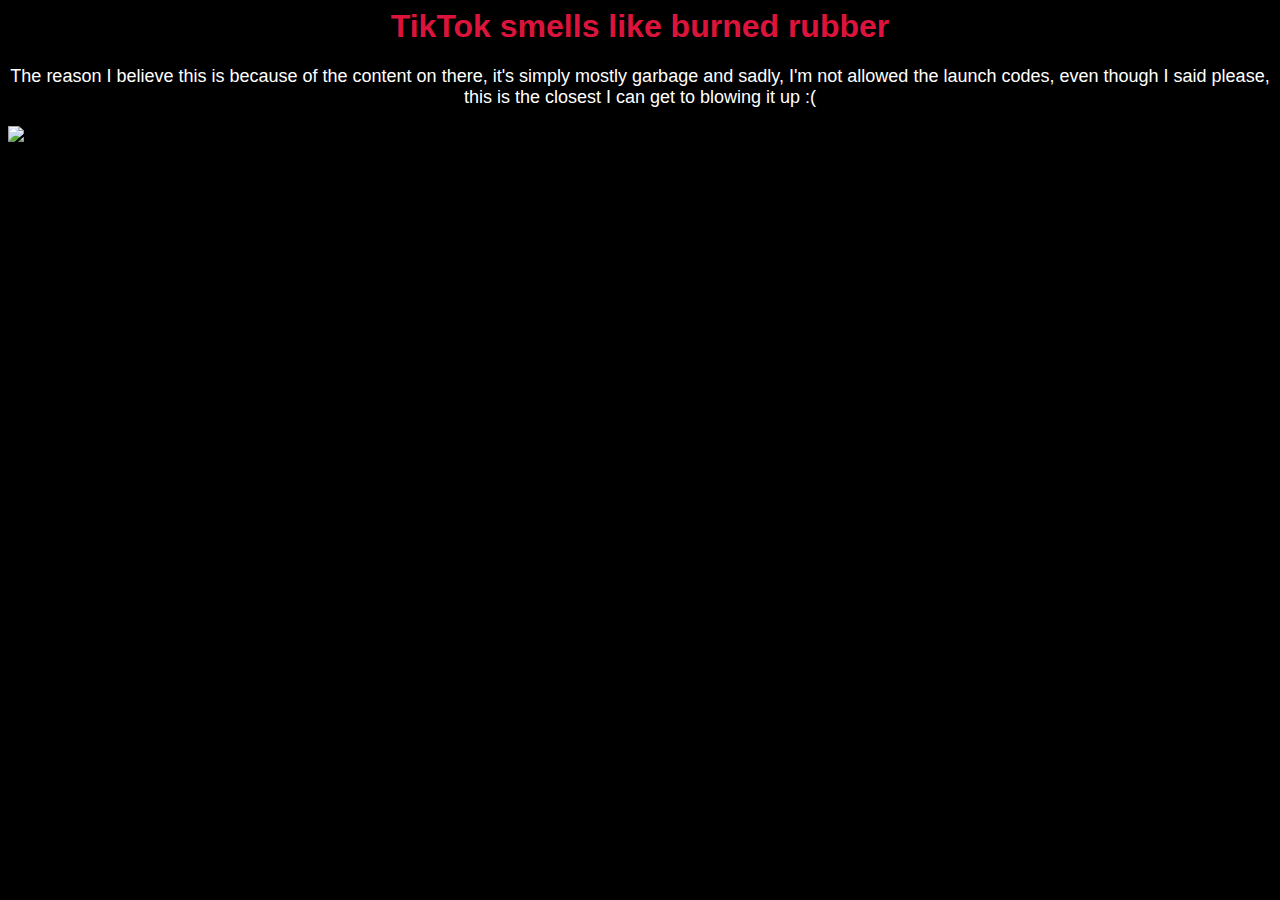
==== index.html @ 46751cc8 "Add files via upload" ====
<html>
    <title>TikTok Smells</title>
    <head>
        <link rel="stylesheet" href="StyleSheet.css">
    </head>
    <h1>TikTok smells like burned rubber</h1>
    <p>The reason I believe this is because of the content on there, it's simply mostly garbage and sadly, I'm not allowed the launch codes, even though I said please, this is the closest I can get to blowing it up :(</p>
    <img src="https://github.com/AlyxTheFemboy/TikTok-smells/blob/main/index.png?raw=true">
</html>
---- StyleSheet.css ----
body{
    background-color: black;
}
h1{
    text-align: center;
    color: crimson;
    font-family: sans-serif;
}
p{
    text-align: center;
    font-size: large;
    font-family: sans-serif;
    color: white;
}
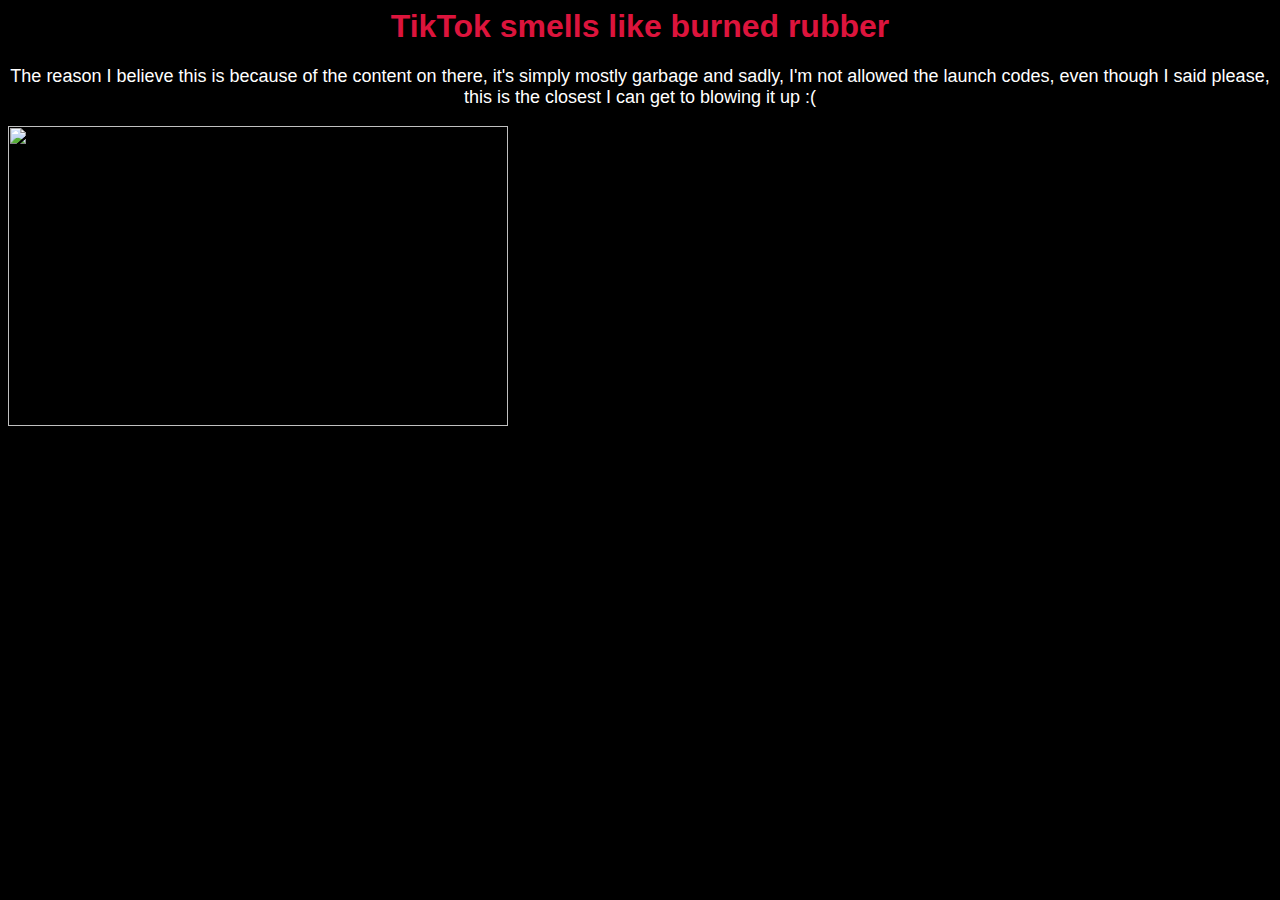
==== commit d8457d28: "Add files via upload" ====
--- a/index.html
+++ b/index.html
@@ -5,5 +5,5 @@
     </head>
     <h1>TikTok smells like burned rubber</h1>
     <p>The reason I believe this is because of the content on there, it's simply mostly garbage and sadly, I'm not allowed the launch codes, even though I said please, this is the closest I can get to blowing it up :(</p>
-    <img src="https://github.com/AlyxTheFemboy/TikTok-smells/blob/main/index.png?raw=true">
+    <img src="https://drive.google.com/file/d/1D66jidXvb-3kBMZ_NINTuOVxYdVsA8ob/view?usp=sharing" height="300" width="500">
 </html>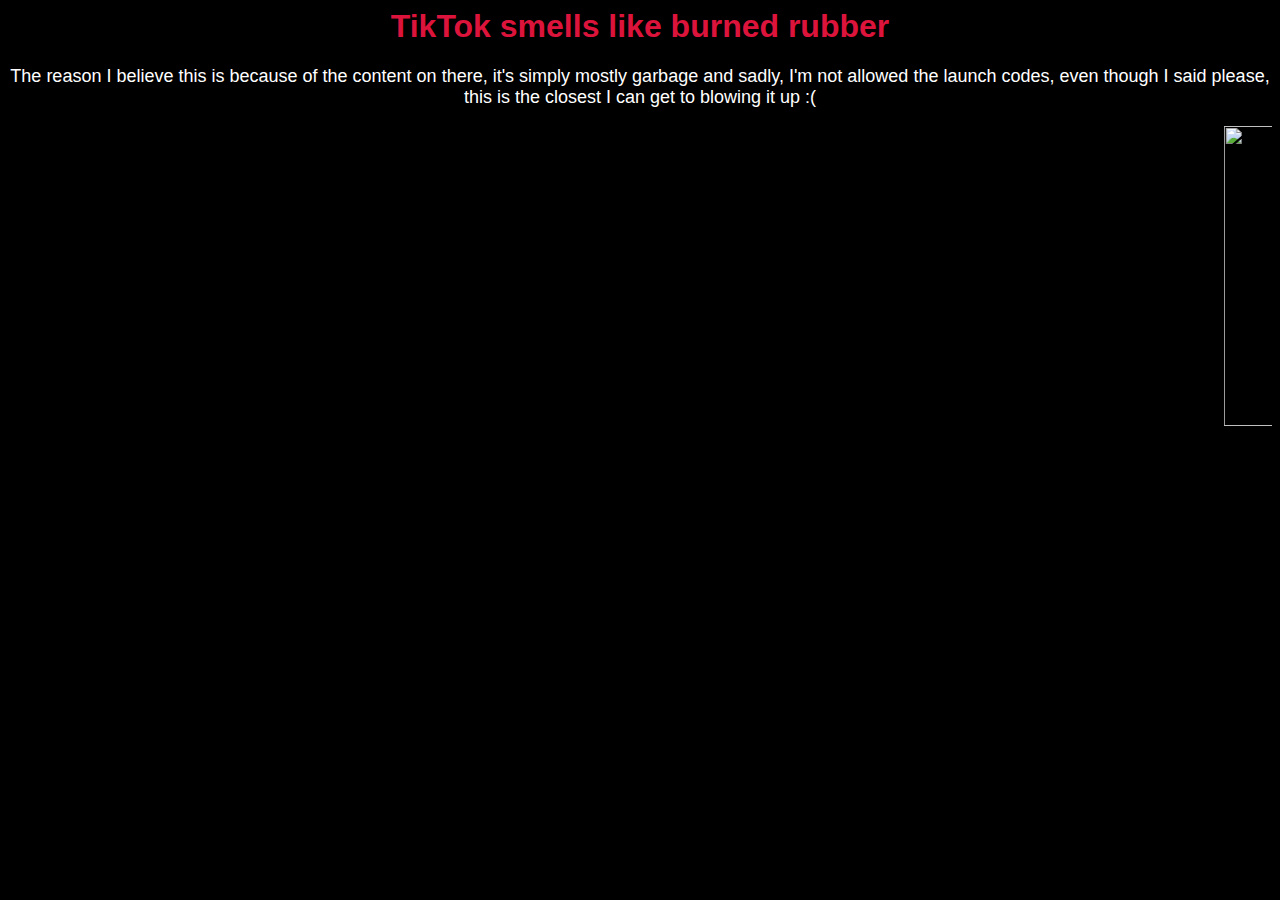
==== commit 843a9c4a: "Add files via upload" ====
--- a/index.html
+++ b/index.html
@@ -5,5 +5,5 @@
     </head>
     <h1>TikTok smells like burned rubber</h1>
     <p>The reason I believe this is because of the content on there, it's simply mostly garbage and sadly, I'm not allowed the launch codes, even though I said please, this is the closest I can get to blowing it up :(</p>
-    <img src="https://drive.google.com/file/d/1D66jidXvb-3kBMZ_NINTuOVxYdVsA8ob/view?usp=sharing" height="300" width="500">
+   <marquee><img src="https://github.com/AlyxTheFemboy/TikTok-smells/blob/main/waltuh.jpg?raw=true" height="300" width="500"></marquee>
 </html>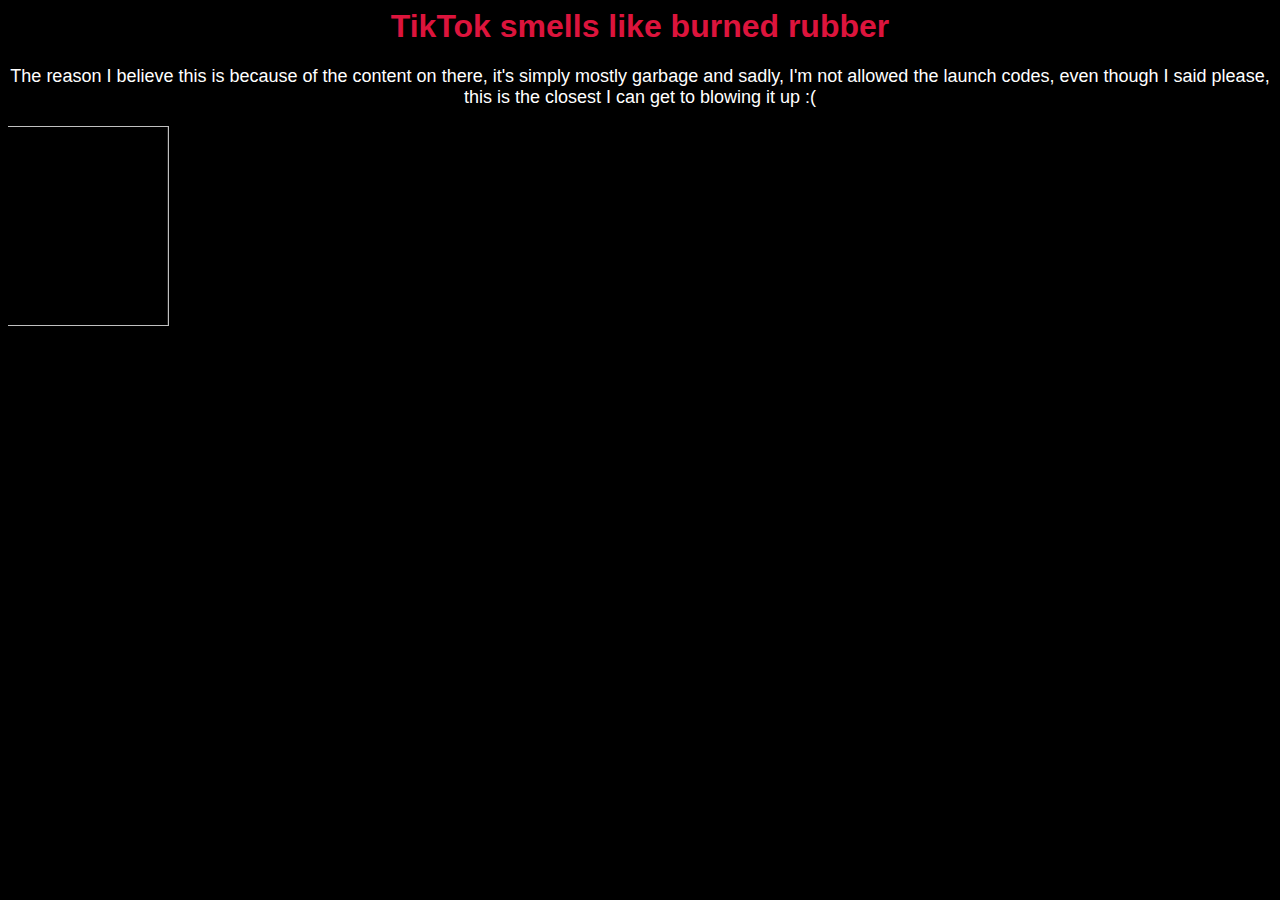
==== commit e0016de0: "Add files via upload" ====
--- a/index.html
+++ b/index.html
@@ -5,5 +5,5 @@
     </head>
     <h1>TikTok smells like burned rubber</h1>
     <p>The reason I believe this is because of the content on there, it's simply mostly garbage and sadly, I'm not allowed the launch codes, even though I said please, this is the closest I can get to blowing it up :(</p>
-   <marquee><img src="https://github.com/AlyxTheFemboy/TikTok-smells/blob/main/waltuh.jpg?raw=true" height="300" width="500"></marquee>
+   <marquee direction="right" scrollamount="20"><img src="https://github.com/AlyxTheFemboy/TikTok-smells/blob/main/waltuh.jpg?raw=true" height="200" width="800"></marquee>
 </html>